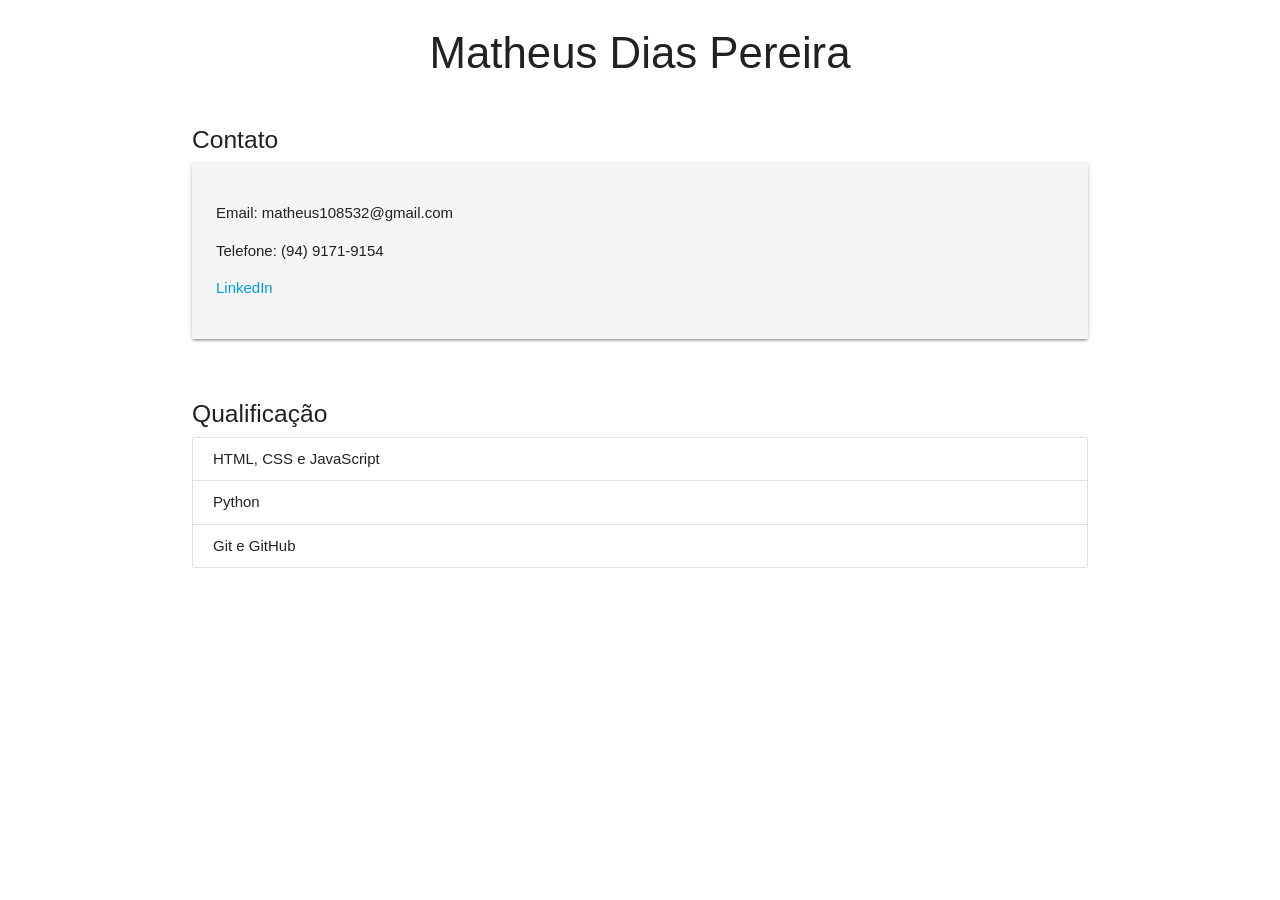
==== index.html @ bc91b9e1 "Criação" ====
<!DOCTYPE html>
<html lang="en">
<head>
    <meta charset="UTF-8">
    <meta name="viewport" content="width=device-width, initial-scale=1.0">
    <title>Curso Materialize</title>

    <!-- Compiled and minified CSS -->
    <link rel="stylesheet" href="https://cdnjs.cloudflare.com/ajax/libs/materialize/1.0.0/css/materialize.min.css">

    <!-- Compiled and minified JavaScript -->
    <script src="https://cdnjs.cloudflare.com/ajax/libs/materialize/1.0.0/js/materialize.min.js"></script>

</head>
<body>
    <!-- Cabeçalho -->
  <div class="container">
    <h3 class="center-align">Matheus Dias Pereira</h3>

    <!-- Contato -->
    <div class="section">
      <h5>Contato</h5>
      <div class="card-panel grey lighten-4">
        <p>Email: matheus108532@gmail.com</p>
        <p>Telefone: (94) 9171-9154</p>
        <p> <a href="https://www.linkedin.com/in/matheus-dias-pereira-th2007/" target="_blank">LinkedIn</a> </p>
      </div>
    </div>

   
    
    <!-- Qualificação -->
    <div class="section">
      <h5>Qualificação</h5>
      <ul class="collection">
        <li class="collection-item"> HTML, CSS e JavaScript</li>
        <li class="collection-item">Python</li>
        <li class="collection-item">Git e GitHub</li>
      </ul>
    </div>

  </div>

  
</body>

</html>
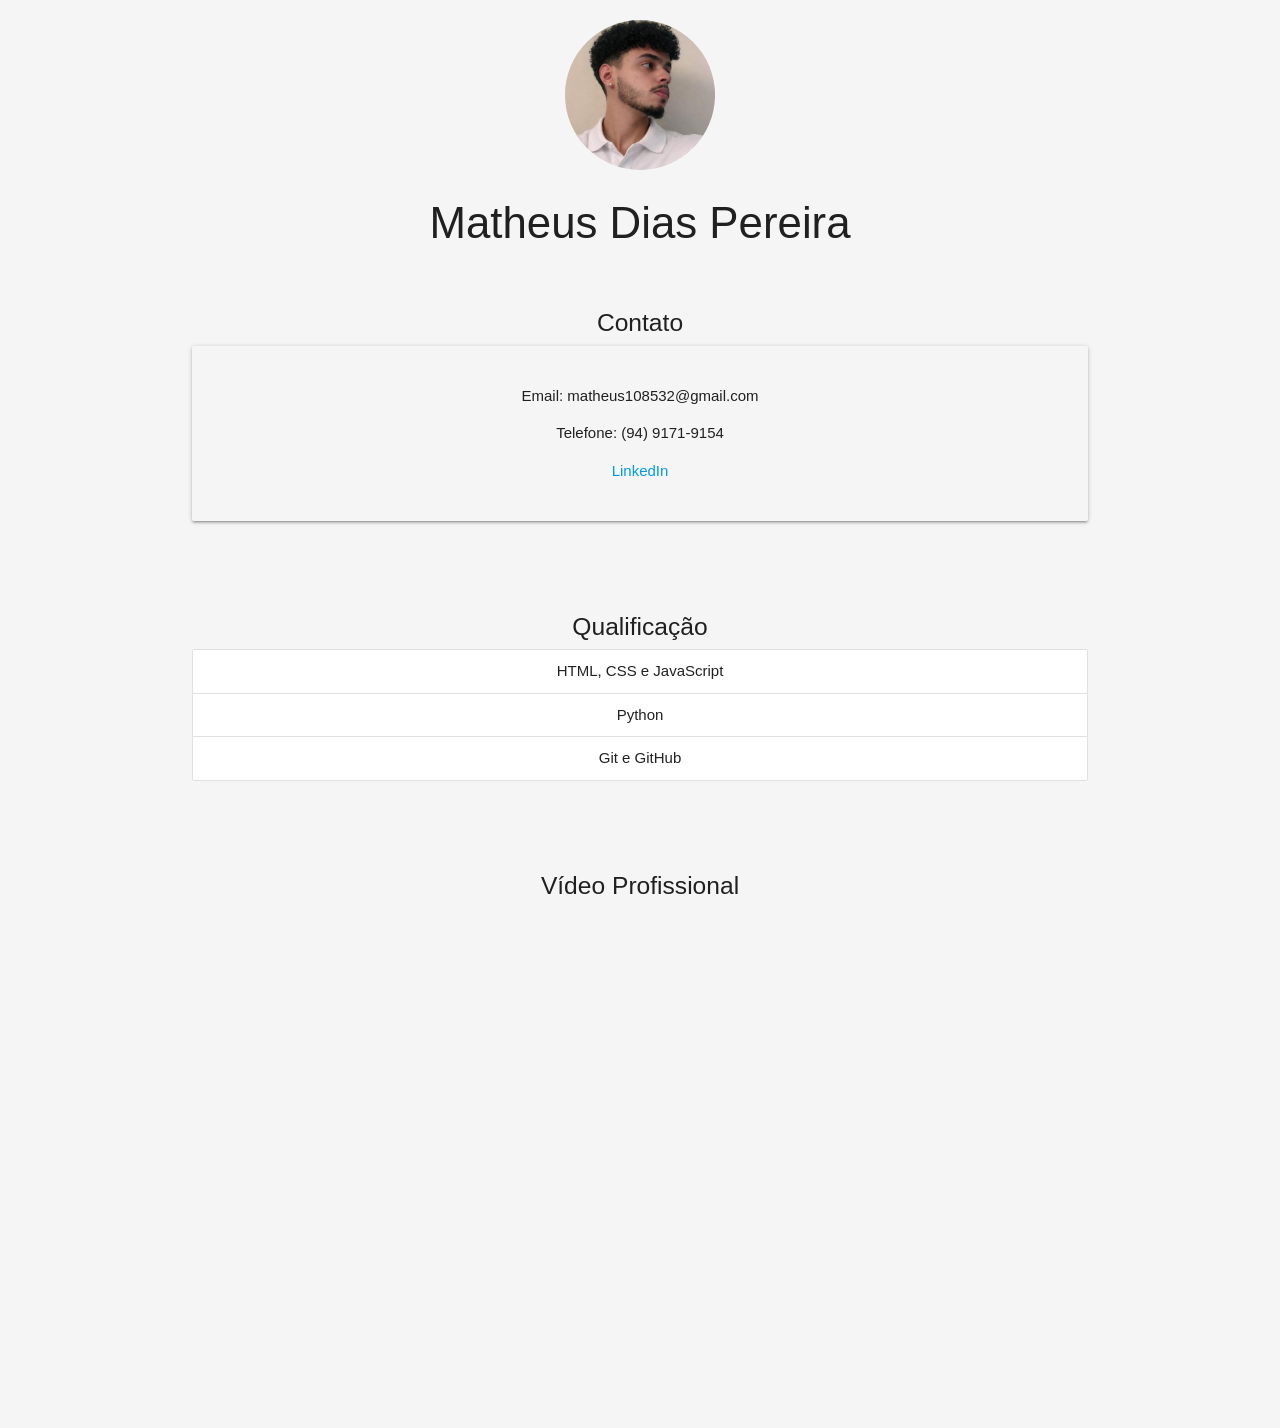
==== commit 989aa719: "novas alterações" ====
--- a/index.html
+++ b/index.html
@@ -1,47 +1,69 @@
 <!DOCTYPE html>
-<html lang="en">
+<html lang="pt-br">
 <head>
     <meta charset="UTF-8">
     <meta name="viewport" content="width=device-width, initial-scale=1.0">
-    <title>Curso Materialize</title>
+    <title> Currículo - Matheus Dias Pereira </title>
 
-    <!-- Compiled and minified CSS -->
-    <link rel="stylesheet" href="https://cdnjs.cloudflare.com/ajax/libs/materialize/1.0.0/css/materialize.min.css">
+    
+      <link rel="stylesheet" href="https://cdnjs.cloudflare.com/ajax/libs/materialize/1.0.0/css/materialize.min.css">
 
-    <!-- Compiled and minified JavaScript -->
-    <script src="https://cdnjs.cloudflare.com/ajax/libs/materialize/1.0.0/js/materialize.min.js"></script>
+    <link rel="stylesheet" href="style.css">
+
+      <script src="https://cdnjs.cloudflare.com/ajax/libs/materialize/1.0.0/js/materialize.min.js"></script>
 
 </head>
+
 <body>
-    <!-- Cabeçalho -->
+
   <div class="container">
-    <h3 class="center-align">Matheus Dias Pereira</h3>
 
-    <!-- Contato -->
+    <!-- FOTO -->
+    <img src="Perfil.jpg" alt="Foto de perfil" class="profile-img">
+
+    <!-- NOME -->
+    <h3>Matheus Dias Pereira</h3>
+
+    <!-- CONTATO -->
     <div class="section">
       <h5>Contato</h5>
-      <div class="card-panel grey lighten-4">
+      <div class="card-panel grey lighten-4 center-align">
         <p>Email: matheus108532@gmail.com</p>
         <p>Telefone: (94) 9171-9154</p>
-        <p> <a href="https://www.linkedin.com/in/matheus-dias-pereira-th2007/" target="_blank">LinkedIn</a> </p>
+        <p>
+          <a href="https://www.linkedin.com/in/matheus-dias-pereira-th2007/" target="_blank">
+            LinkedIn
+          </a>
+        </p>
       </div>
     </div>
 
-   
-    
-    <!-- Qualificação -->
+    <!-- QUALIFICAÇÃO -->
     <div class="section">
       <h5>Qualificação</h5>
       <ul class="collection">
-        <li class="collection-item"> HTML, CSS e JavaScript</li>
-        <li class="collection-item">Python</li>
-        <li class="collection-item">Git e GitHub</li>
+        <li class="collection-item center-align">HTML, CSS e JavaScript</li>
+        <li class="collection-item center-align">Python</li>
+        <li class="collection-item center-align">Git e GitHub</li>
       </ul>
+    </div>
+
+    <!-- VÍDEO -->
+    <div class="section">
+      <h5>Vídeo Profissional</h5>
+      <div class="video-container">
+        <iframe 
+          src="https://www.youtube.com/watch?v=mBqfY_TX_8o" 
+          title="Vídeo profissional"
+          frameborder="0" 
+          allowfullscreen>
+        </iframe>
+      </div>
     </div>
 
   </div>
 
   
+  
 </body>
-
 </html>
--- a/style.css
+++ b/style.css
@@ -0,0 +1,24 @@
+/* Foto de perfil */
+.profile-img {
+    width: 150px;
+    height: 150px;
+    object-fit: cover;
+    border-radius: 50%;
+    display: block;
+    margin: 20px auto;
+}
+
+/* Centralização de títulos */
+h3, h5 {
+    text-align: center;
+}
+
+/* Ajuste geral */
+body {
+    background-color: #f5f5f5;
+}
+
+/* Espaçamento das seções */
+.section {
+    margin-top: 30px;
+    }
